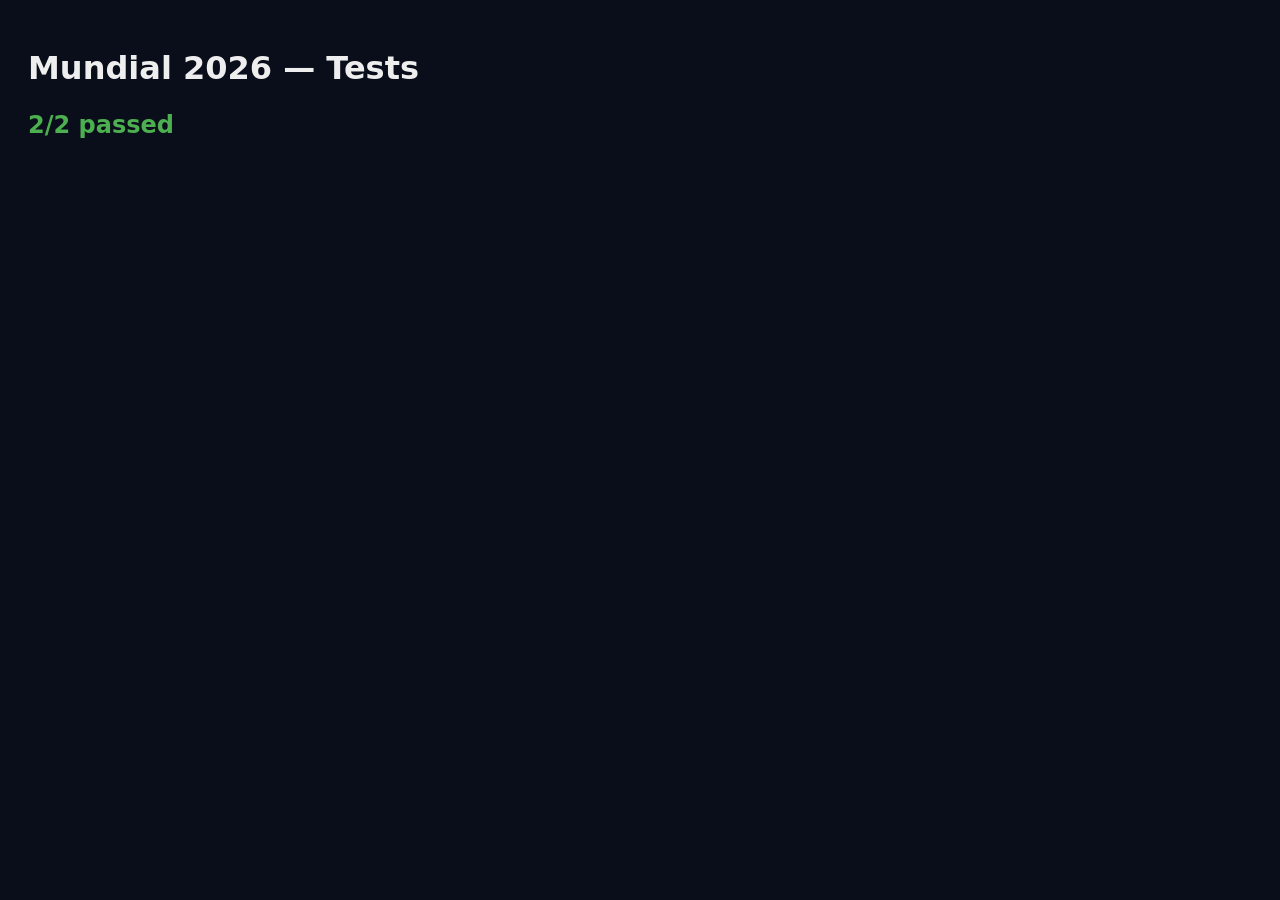
==== tests.html @ d4119c31 "test: tiny in-browser assertion harness" ====
<!DOCTYPE html>
<html lang="en">
<head>
  <meta charset="UTF-8">
  <title>Mundial 2026 — Tests</title>
  <style>
    body { font-family: system-ui, sans-serif; padding: 20px; background: #0a0e1a; color: #eee; }
    #summary { font-size: 24px; font-weight: bold; }
    #failures { color: #ff5252; }
  </style>
</head>
<body>
  <h1>Mundial 2026 — Tests</h1>
  <p id="summary">running…</p>
  <ul id="failures"></ul>
  <script src="js/test-helper.js"></script>
  <script src="js/dom.js"></script>
  <script src="js/data.js"></script>
  <script src="js/state.js"></script>
  <script src="js/standings.js"></script>
  <script src="js/bracket.js"></script>
  <!-- additional test files added in later tasks -->
  <script>
    MUNDIAL.test.suite('harness', function () {
      MUNDIAL.test.assert(true, 'true is true');
      MUNDIAL.test.assertEqual(1 + 1, 2, '1+1=2');
    });
    MUNDIAL.test.summary();
  </script>
</body>
</html>
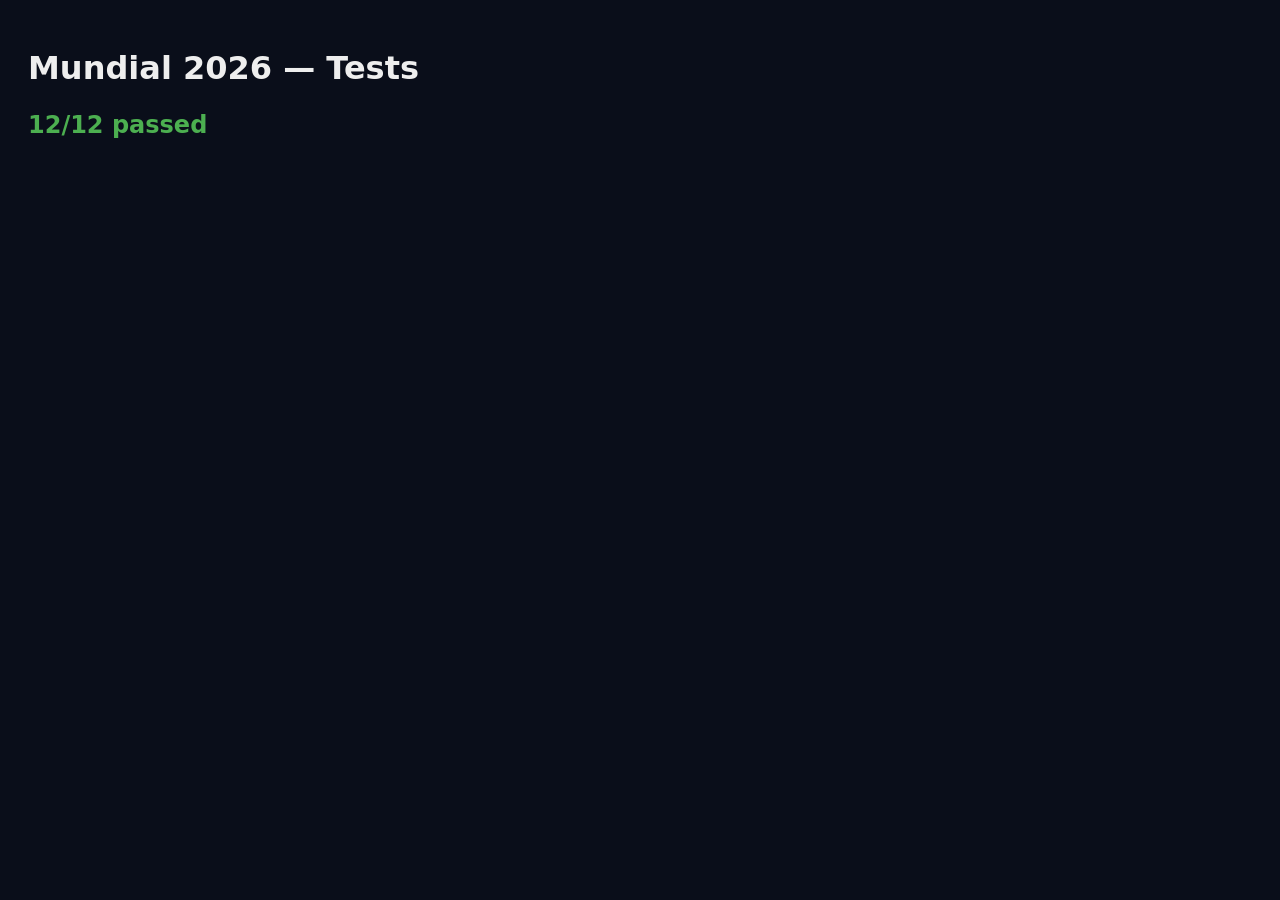
==== commit 21c80fe4: "feat(standings): compute group standings with manual tiebreaker" ====
--- a/tests.html
+++ b/tests.html
@@ -19,7 +19,7 @@
   <script src="js/state.js"></script>
   <script src="js/standings.js"></script>
   <script src="js/bracket.js"></script>
-  <!-- additional test files added in later tasks -->
+  <script src="js/standings.test.js"></script>
   <script>
     MUNDIAL.test.suite('harness', function () {
       MUNDIAL.test.assert(true, 'true is true');
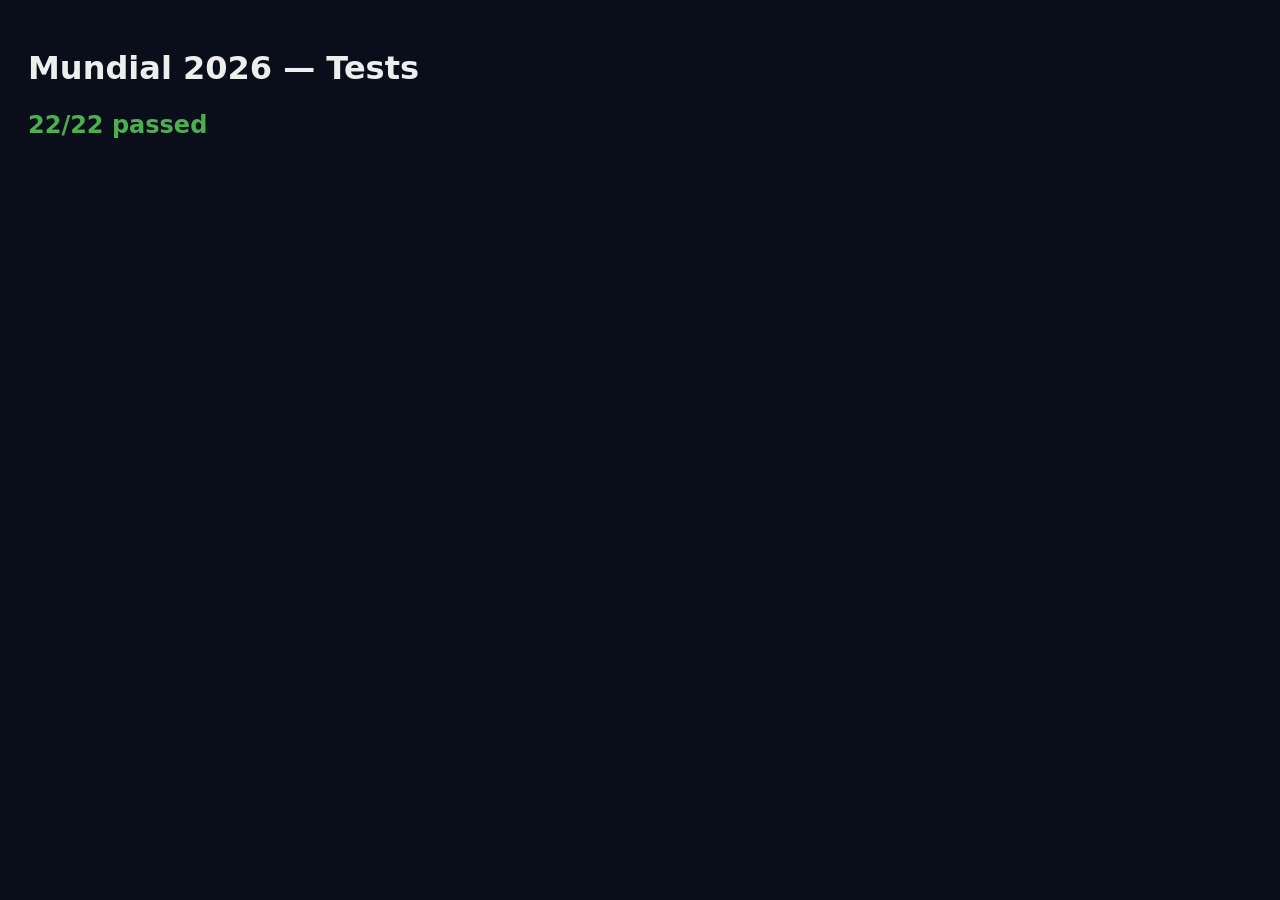
==== commit b883fa90: "feat(state): localStorage-backed state with versioning + reset" ====
--- a/tests.html
+++ b/tests.html
@@ -20,6 +20,7 @@
   <script src="js/standings.js"></script>
   <script src="js/bracket.js"></script>
   <script src="js/standings.test.js"></script>
+  <script src="js/state.test.js"></script>
   <script>
     MUNDIAL.test.suite('harness', function () {
       MUNDIAL.test.assert(true, 'true is true');
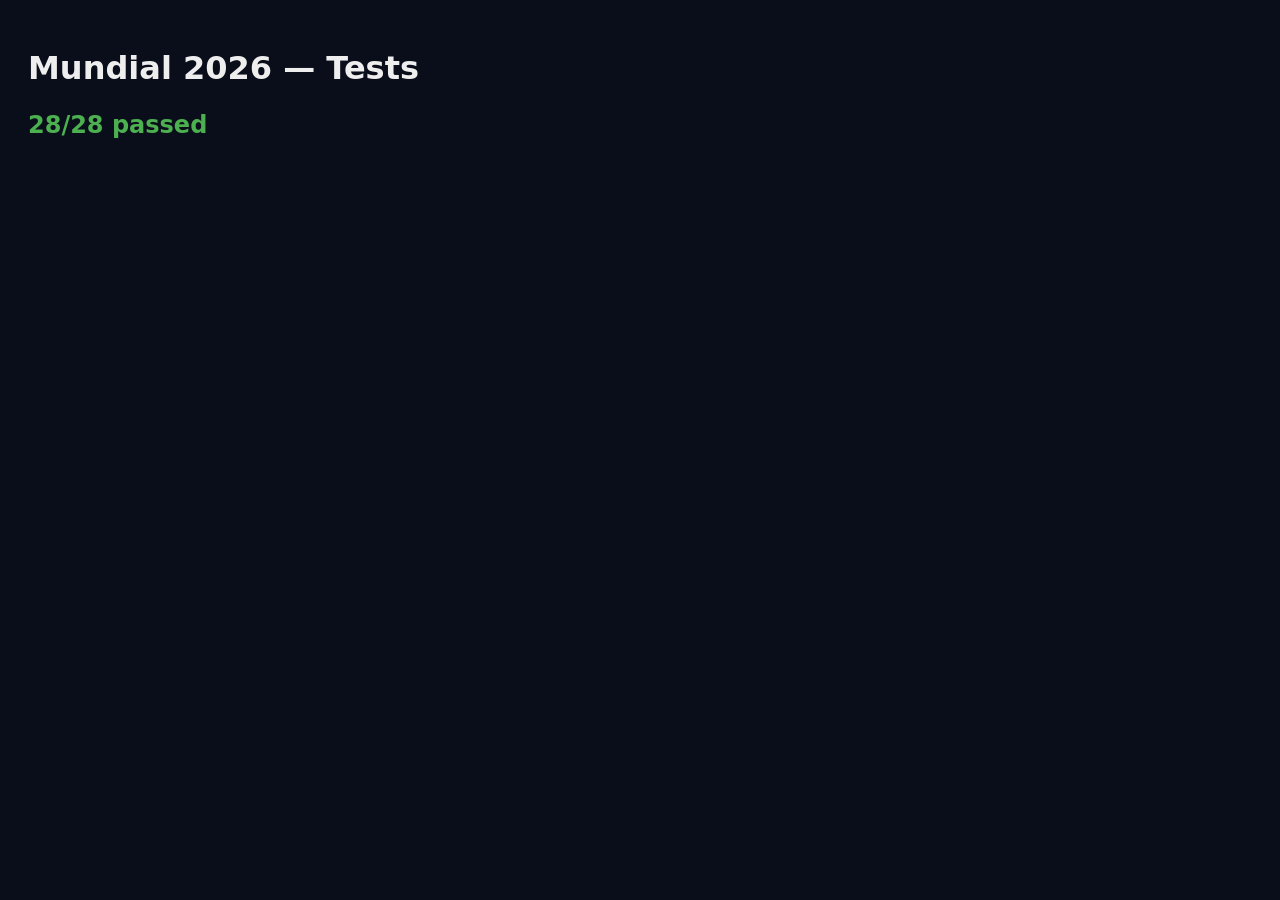
==== commit ea38897c: "feat(bracket): R32 builder + advance through rounds + 3rd-place" ====
--- a/tests.html
+++ b/tests.html
@@ -21,6 +21,7 @@
   <script src="js/bracket.js"></script>
   <script src="js/standings.test.js"></script>
   <script src="js/state.test.js"></script>
+  <script src="js/bracket.test.js"></script>
   <script>
     MUNDIAL.test.suite('harness', function () {
       MUNDIAL.test.assert(true, 'true is true');
